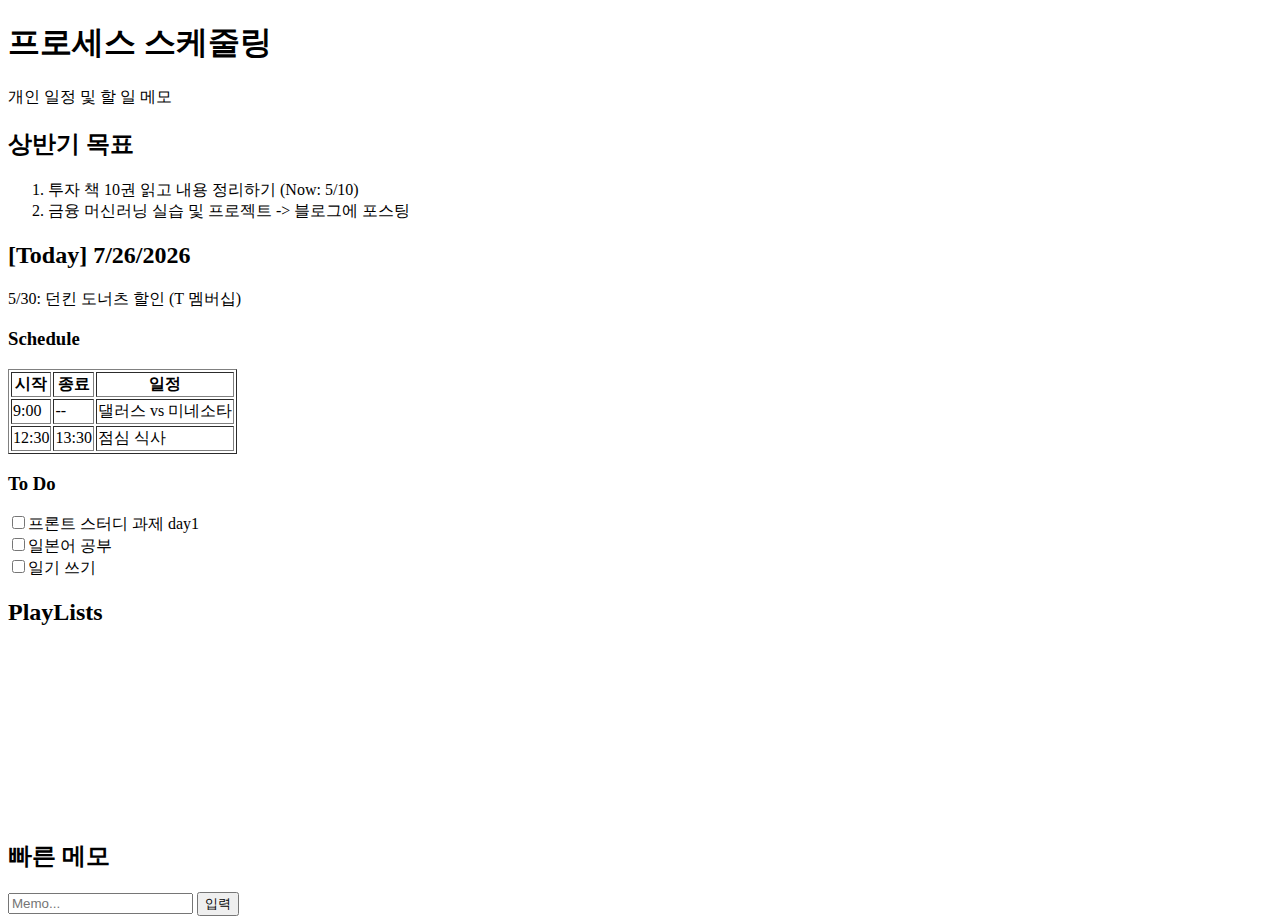
==== index.html @ 6c3741a4 "rename" ====
<!DOCTYPE html>
<html>
    <head>
        <meta charset="utf-8">
        <title>Process Scheduling</title>
        <link href="style.css" rel="stylesheet" type="text/css" />
    </head>

    <body>
        <h1>프로세스 스케줄링</h1>
        <div>개인 일정 및 할 일 메모</div>
        
        <h2>상반기 목표</h2>
        <ol type="1">
            <li>투자 책 10권 읽고 내용 정리하기 (Now: 5/10)</li>
            <li>금융 머신러닝 실습 및 프로젝트 -> 블로그에 포스팅</li>
        </ol>
        
        <h2> [Today] <span id="datetime"></span></h2>
        <li>5/30: 던킨 도너츠 할인 (T 멤버십)</li>
        <h3>Schedule</h3>
        <table border="" >
            <tr>
                <th>시작</th>
                <th>종료</th>
                <th>일정</th>
            </tr>
            <tr>
                <td>9:00</td>
                <td>--</td>
                <td>댈러스 vs 미네소타</td>
            </tr>
            <tr>
                <td>12:30</td>
                <td>13:30</td>
                <td>점심 식사</td>
            </tr>
        </table>

        <h3>To Do</h3>
        <input type="checkbox" name="todo_01"><label for="todo_01">프론트 스터디 과제 day1</label><br>
        <input type="checkbox" name="todo_02"><label for="todo_02">일본어 공부</label><br>
        <input type="checkbox" name="todo_03"><label for="todo_03">일기 쓰기</label><br>
        

        <h2>PlayLists</h2>
        <iframe width="300" height="170" src="https://www.youtube.com/embed/d2rbHo0SK54?si=DNjh-nCKDJ_KE-W4&amp;start=1251" title="YouTube video player" frameborder="0" allow="accelerometer; autoplay; clipboard-write; encrypted-media; gyroscope; picture-in-picture; web-share" referrerpolicy="strict-origin-when-cross-origin" allowfullscreen></iframe>

        <h2>빠른 메모</h2>
        <input type="text" placeholder="Memo..."/>
        <button>입력</button>

        
        <script>
        // Get current date and time
        var now = new Date();
        var datetime = now.toLocaleDateString();

        // Insert date and time into HTML
        document.getElementById("datetime").innerHTML = datetime;
        </script>
    </body>
</html>
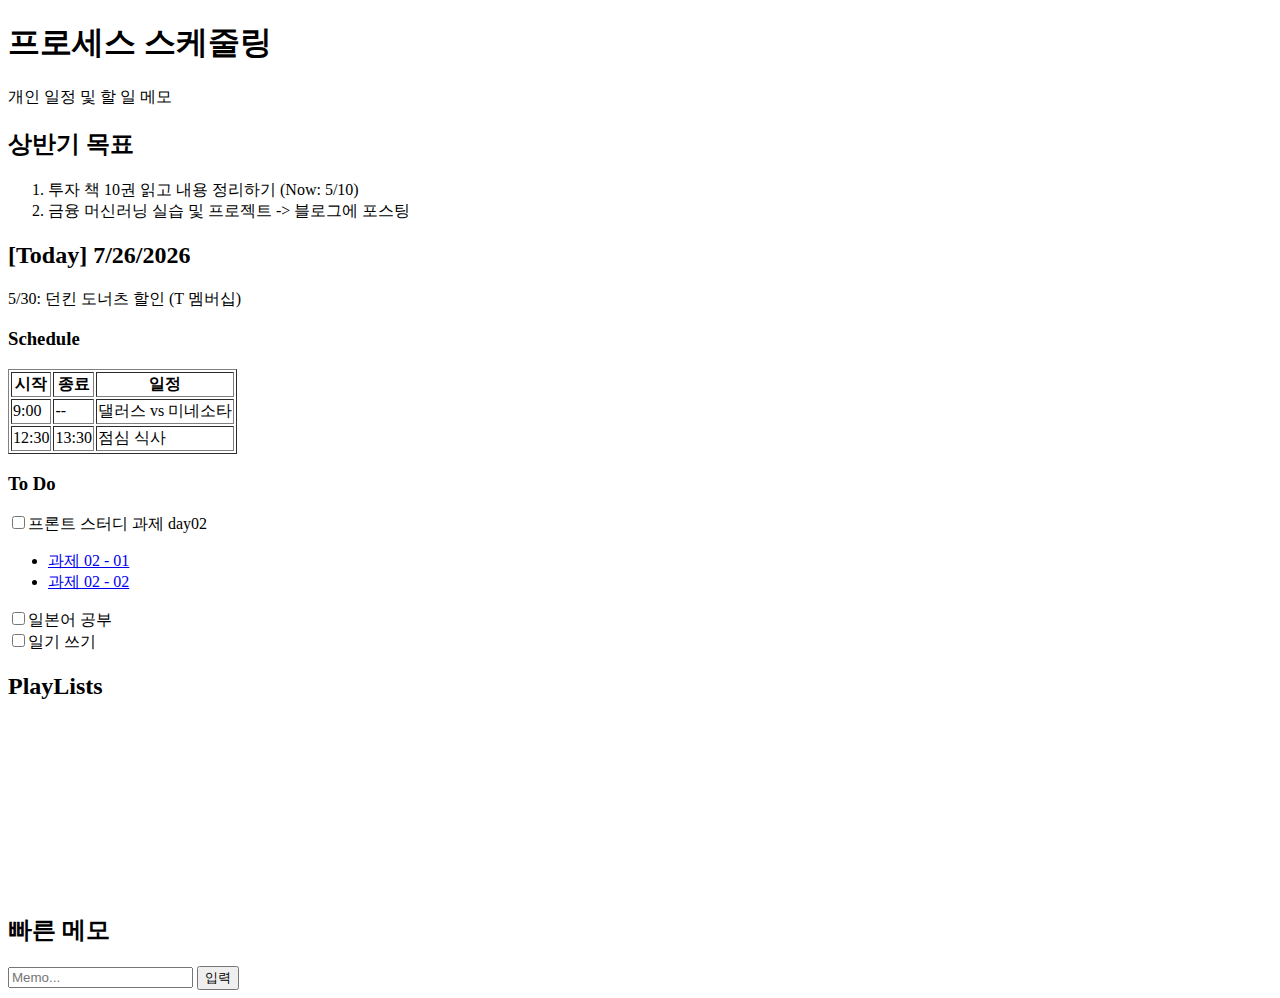
==== commit 3c89029f: "link" ====
--- a/index.html
+++ b/index.html
@@ -38,7 +38,15 @@
         </table>
 
         <h3>To Do</h3>
-        <input type="checkbox" name="todo_01"><label for="todo_01">프론트 스터디 과제 day1</label><br>
+        <input type="checkbox" name="todo_01"><label for="todo_01">프론트 스터디 과제 day02</label><br>
+        <ul>
+            <li>
+                <a href="./day02/box.html">과제 02 - 01</a><br>
+            </li>
+            <li>
+                <a href="./day02/text.html">과제 02 - 02</a><br>
+            </li>
+        </ul>
         <input type="checkbox" name="todo_02"><label for="todo_02">일본어 공부</label><br>
         <input type="checkbox" name="todo_03"><label for="todo_03">일기 쓰기</label><br>
         
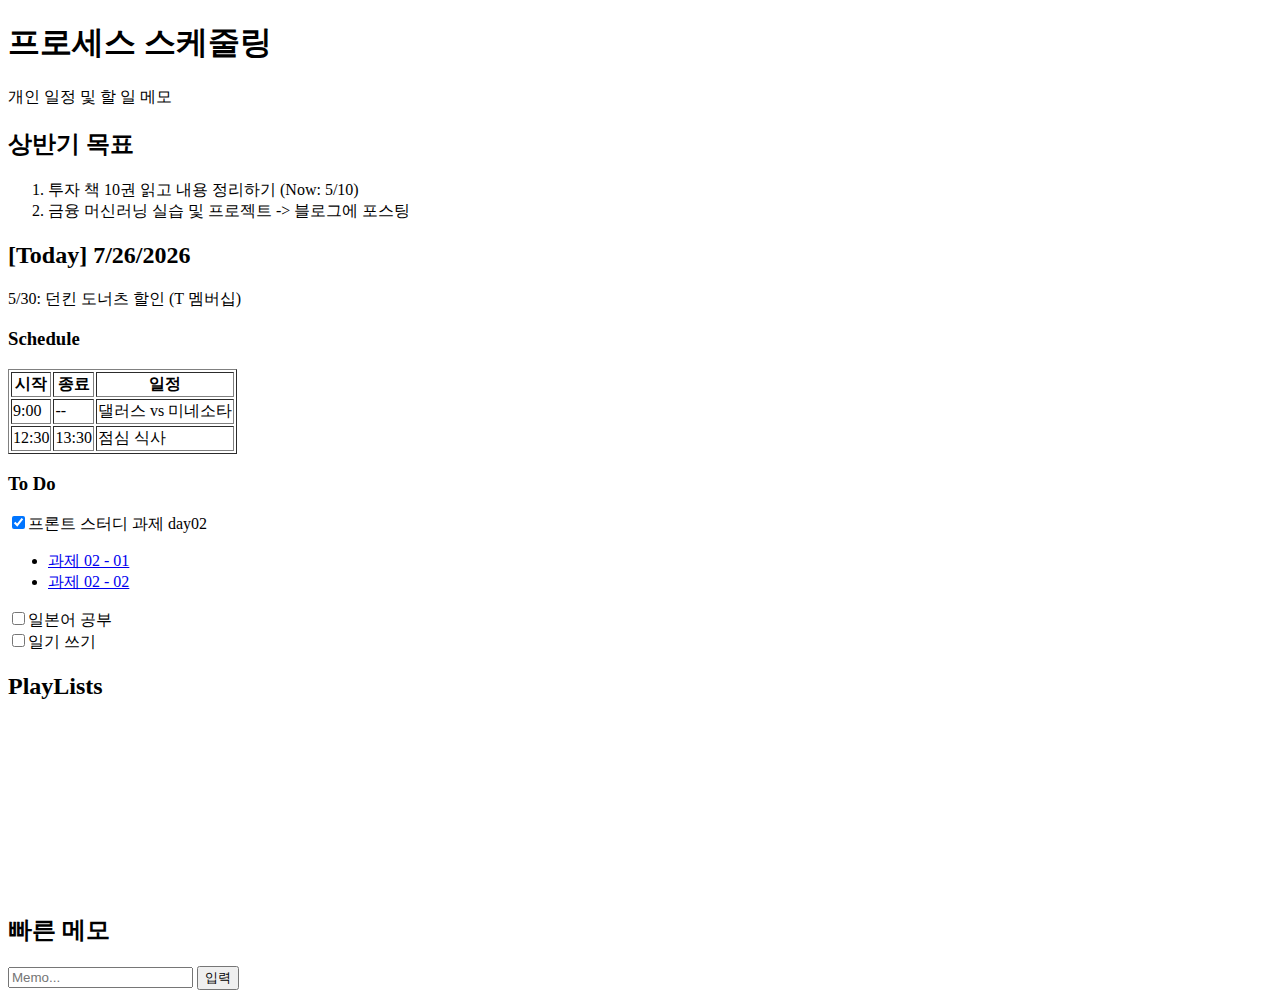
==== commit 96a95533: "checked mark" ====
--- a/index.html
+++ b/index.html
@@ -38,7 +38,7 @@
         </table>
 
         <h3>To Do</h3>
-        <input type="checkbox" name="todo_01"><label for="todo_01">프론트 스터디 과제 day02</label><br>
+        <input type="checkbox" name="todo_01" checked><label for="todo_01">프론트 스터디 과제 day02</label><br>
         <ul>
             <li>
                 <a href="./day02/box.html">과제 02 - 01</a><br>
